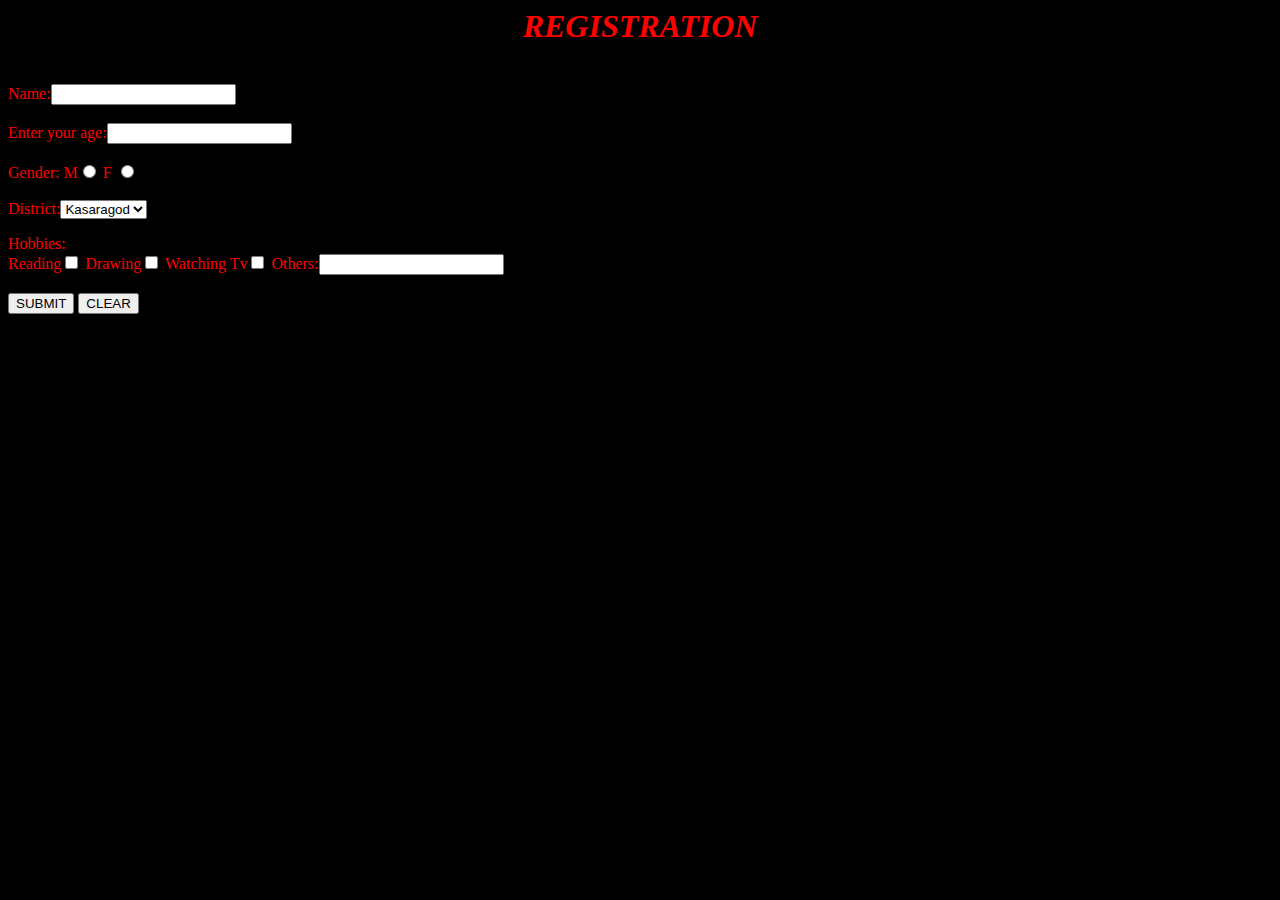
==== index.html @ 7439655a "Create index.html" ====
<html>
<head><title>Introduction</title>
</head>
<body bgcolor="black" text="red">
<h1 align="center"><i>REGISTRATION</i></h1>
<br>
Name:<input type="text" name="txt1">
<br><br>
Enter your age:<input type="text" name="txt2"><br><br>
Gender:  M<input type="radio" name="g" value="m">
   F <input type="radio" name="g" value="f"><br><br>
<form>
District:<select name="dist">
<option>Kasaragod</option>
<option>Kannur</option>
<option>Kozhikode</option>
</select>
</form>

Hobbies:
<br>Reading<input type="checkbox" value="r">   Drawing<input type="checkbox" value="d">
  Watching Tv<input type="checkbox" value="q"> Others:<input type="text" name="tt5"><BR><BR>
<input type="button" name="finish" value="SUBMIT">
<input type="reset" value="CLEAR">
</body>
</html>
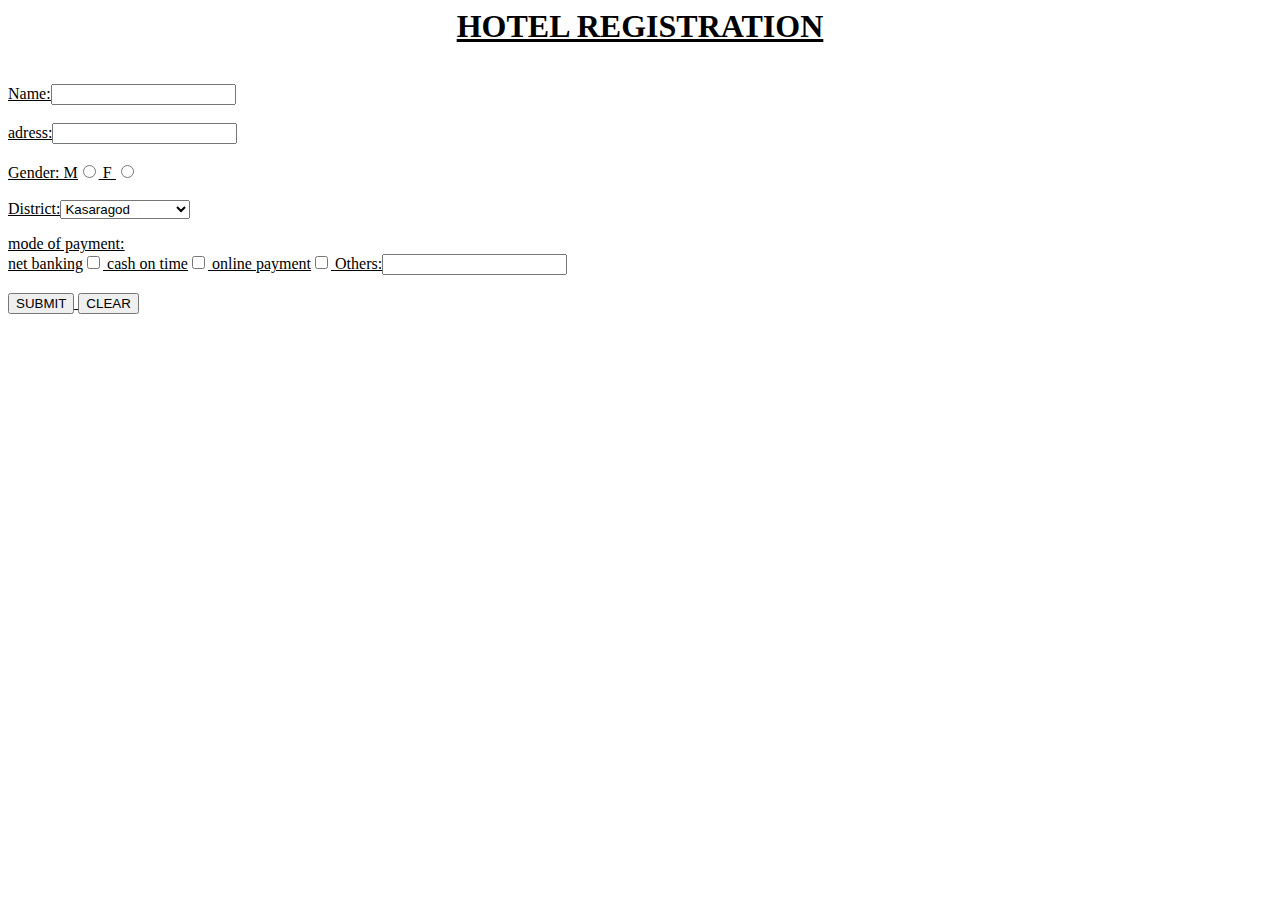
==== commit 257bf421: "Create index.html" ====
--- a/index.html
+++ b/index.html
@@ -1,25 +1,30 @@
 <html>
 <head><title>Introduction</title>
 </head>
-<body bgcolor="black" text="red">
-<h1 align="center"><i>REGISTRATION</i></h1>
+<body bgcolor="white" text="black">
+<h1 align="center"><b><u> HOTEL REGISTRATION</b><u></h1>
 <br>
 Name:<input type="text" name="txt1">
 <br><br>
-Enter your age:<input type="text" name="txt2"><br><br>
+adress:<input type="text" name="txt2"><br><br>
 Gender:  M<input type="radio" name="g" value="m">
    F <input type="radio" name="g" value="f"><br><br>
 <form>
 District:<select name="dist">
 <option>Kasaragod</option>
 <option>Kannur</option>
-<option>Kozhikode</option>
+<option>alappuzha</option>
+<option>thiruvanadapuram</option>
+<option>malappuram</option>
+<option>pathanamthitta</option>
+<option>eranakulam</option>
+<option>wayanad</option>
 </select>
 </form>
 
-Hobbies:
-<br>Reading<input type="checkbox" value="r">   Drawing<input type="checkbox" value="d">
-  Watching Tv<input type="checkbox" value="q"> Others:<input type="text" name="tt5"><BR><BR>
+mode of payment:
+<br>net banking<input type="checkbox" value="r">   cash on time<input type="checkbox" value="d">
+  online payment<input type="checkbox" value="q"> Others:<input type="text" name="tt5"><BR><BR>
 <input type="button" name="finish" value="SUBMIT">
 <input type="reset" value="CLEAR">
 </body>
